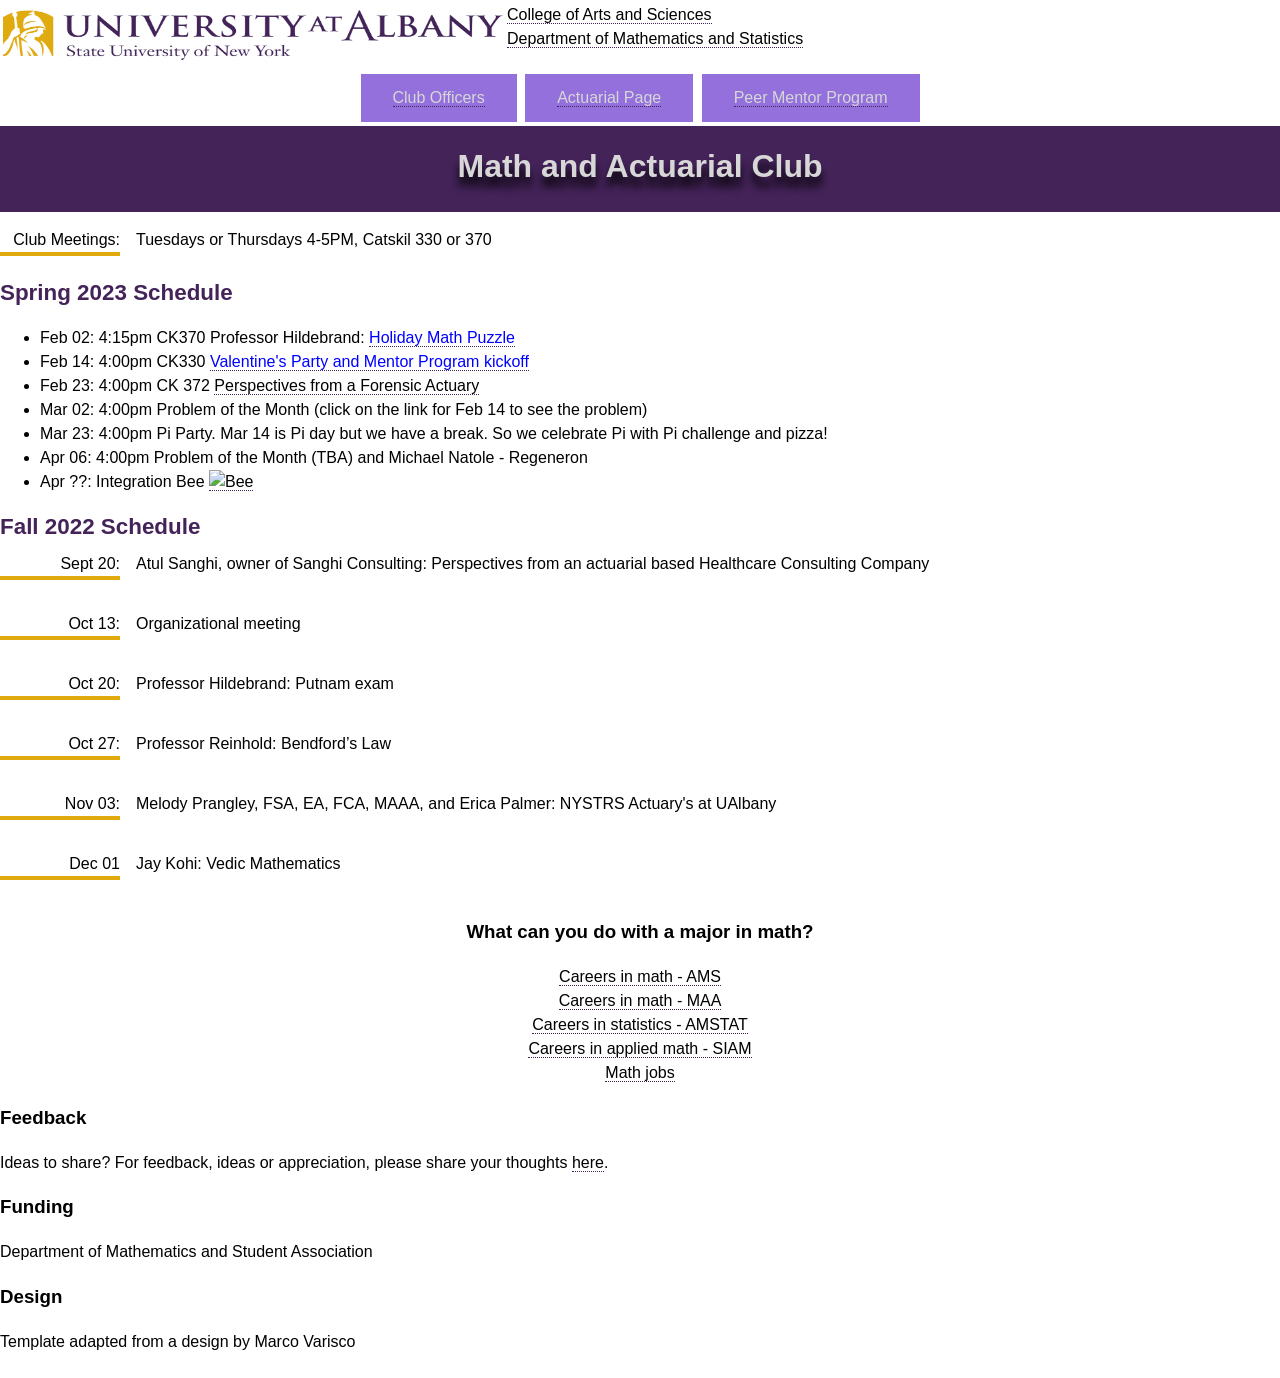
==== mathclub.html @ 8419740e "Update Fall 2022 schedule and add career links" ====
<!DOCTYPE html >


<html lang="en">
<head>
  <meta http-equiv="Content-Type" content="text/html; charset=UTF-8">
  
<title>Math & Actuarial Club Page</title>

 <link rel="shortcut icon" href="UAfavicon.ico">
  <link rel="stylesheet" href="seminar.css">

<meta name="author" content="Karin Reinhold">
<meta name="description" content="Math & Actuarial Club, University at Albany, SUNY.">
<meta name="keywords" content="math, mathematics, actuarial, statistics, undergraduate ">

<style>
.button {
  border: #442359;
  padding: 14px 28px;
  color: #d7d7d7;
  padding: 15px 32px;
  text-align: center;
  text-decoration: none;
  display: inline-block;
  font-size: 16px;
  margin: 4px 2px;
  cursor: pointer;
}

.button2 {background-color: #9370DB;   } /* lilac #E6E6FF */
</style>


</head>

<body >
<table>
  <tr><td>
<a href="https://www.albany.edu/"><img alt="University at Albany, SUNY" src="./UAlogo.png"      width="500" 
     height="50" ></a></td>
<td>
<p>
  <a href="https://www.albany.edu/cas/">College of Arts and&nbsp;Sciences</a><br>
  <a href="https://www.albany.edu/math/">Department of Mathematics and&nbsp;Statistics</a>
</p></td>
</tr></table>

<center>
<button class="button button2" color="#9F2B68;"><a href="ClubOfficers.html">Club Officers</a></button>

<button class="button button2"><a href="./ActuarialPage.html"> Actuarial Page </a></button>

<button class="button button2"><a href="./PeerMentorProgram.html">Peer Mentor Program</a></button>
</center>

<h1>Math and Actuarial Club</h1>

<dl >
   <dt>Club Meetings:</dt>
   <dd>Tuesdays or    Thursdays 4-5PM,   Catskil 330 or 370   </dd>
   
</dl>


<h2>Spring 2023 Schedule</h2>
<ul>
<li>Feb 02: 4:15pm CK370 Professor Hildebrand: 
<a style="color: blue" href="https://www.albany.edu/~reinhold/MathClub/MathClubFeb2-2023.pdf"> 
Holiday Math Puzzle</a></li> 

<li>Feb 14: 4:00pm CK330 
<a style="color: blue" href="https://www.albany.edu/~reinhold/MathClub/MathClubFeb14-2023.pdf">
  Valentine's Party and Mentor Program kickoff</a> </li>
<li>Feb 23: 4:00pm CK 372 <a href="MathClubFeb23-2023.pdf"> Perspectives from a Forensic Actuary</a> </li>
<li>Mar 02: 4:00pm Problem of the Month (click on the link for Feb 14 to see the problem)</li>
<li> Mar 23: 4:00pm Pi Party.  Mar 14 is Pi day but we have a break. So we celebrate Pi with Pi challenge and pizza! </li>
<li>Apr 06: 4:00pm Problem of the Month (TBA) and Michael Natole - Regeneron </li>
<li>Apr ??: Integration Bee <a href="./Bee-page.html"> <img alt="Bee" src="bee.png" width="50" height="50"></a></li>
</ul>



<h2>Fall 2022 Schedule</h2>
<dl>
  <dt>  Sept 20: </dt> 
 <dd>Atul Sanghi, owner of Sanghi Consulting: Perspectives from an actuarial based Healthcare Consulting Company </dd>
   <dd>&nbsp;</dd>
 
  <dt>Oct 13: </dt>  
 <dd> Organizational meeting </dd>
 <dd>&nbsp;</dd>

 <dt>Oct 20: </dt>
 <dd>Professor Hildebrand: Putnam exam</dd>
 <dd>&nbsp;</dd>
  
 <dt>Oct 27: </dt>
 <dd>Professor Reinhold: Bendford’s Law </dd>
 <dd>&nbsp;</dd>
  
 <dt>Nov 03: </dt> 
   <dd> Melody Prangley, FSA, EA, FCA, MAAA, and Erica Palmer: NYSTRS Actuary's at UAlbany</dd>
 <dd>&nbsp;</dd>
 
  <dt>Dec 01 </dt> 
  <dd> Jay Kohi: Vedic Mathematics</dd>
<dd>&nbsp;</dd>



<center>
<h3> What can you do with a major in math?</h3>
<a href="http://www.ams.org/careers">Careers in math - AMS </a><br>
<a href="http://www.maa.org/careers/index.html">Careers in math - MAA </a><br>
<a
href="http://www.amstat.org/careers/index.cfm?fuseaction=brochure">Careers
in statistics - AMSTAT </a><br>
<a href="http://www.siam.org/careers">Careers in applied math - SIAM </a><br>
<a href="http://www.math-jobs.com">Math jobs </a><br>

</center>

<h3> Feedback</h3>
Ideas to share?
For feedback, ideas or appreciation, please share your thoughts <a href="https://forms.gle/31p4h5zPuvWTNJSg9"> here</a>.

<h3>Funding</h3>
Department of Mathematics  and Student Association

<h3>Design</h3>
<nobr>Template adapted from a design by Marco Varisco</nobr>








</body></html>
---- seminar.css ----
html, body, p, h1, h2, img, dl, dt, dd {
  margin: 0;
  padding: 0;
}
body {
  color: black;
  background: white;
  font: 16px/1.5 -apple-system, BlinkMacSystemFont, "Segoe UI", Roboto, "Noto Sans", "Helvetica Neue", Arial, sans-serif;
}
h1, h2, label {
  font-weight: bold;
}
h1 {
  text-align: center;
  clear: both;
  font-size: 200%;
  color: #d7d7d7;
  background: #442359;
  text-shadow: 0em .3em .25em black;
  padding: .5em 1.2em .7em;
  margin-bottom: .5em;
}
h2, label {
  font-size: 140%;
  color: #442359;
}
label.radio {
  font-size: 100%;
}
input {
  margin-left: 1em;
}
p, form {
  margin-bottom: 1em;
}
.semesters {
  font-size: 80%;
}
.thissemester {
  color: #d7d7d7;
}
.thissemester::before {
  content: "▷ ";
  color: #e0aa0f;
}
a {
  text-decoration: none;
  cursor: pointer;
}
a:link, a:visited {
  color: inherit;
  border-bottom: 1px dotted #442359;
}
a:hover, a:active {
  color: #e0aa0f;
  background: #442359;
}
h1 > a:hover, h1 > a:active {
  color: inherit;
  background: inherit;
}
abbr, acronym {
  border-bottom: 1px dotted #000;
  cursor: help;
}
img {
  border: 0;
  vertical-align: bottom;
}
dl {
  margin: .5em 0 1.5em;
}
dl dt {
  float: left;
  text-align: right;
  width: 7.5em;
  border-bottom: 4px solid #e0aa0f;
}
dl dt.next {
  border-bottom-color: #442359;
}
dl dd {
  margin-left: 8.5em;
}
dd + dd {
  margin-bottom: .75em;
  font-style: italic;
}
dd.noseminar {
  font-variant: small-caps;
}
.canceled {
  text-decoration: line-through;
}
#wrap {
  margin: auto;
  padding: 10px;
  width: 800px;
}
#masthead img {
  width: 450px;
  height: 55px;
}
#masthead p:first-child {
  float: left;
  margin: 0 .25em -1em 0;
}
#masthead p:last-child {
  float: right;
  margin-top: .5em;
  text-align: right;
  font-weight: bold;
  color: #442359;
}
#main {
  float: left;
  width: 625px;
}
#side {
  float: right;
  width: 170px;
  padding: 0 0 10px 5px;
}
#side h2, #side p {
  text-align: right;
}
#side h2 + h2 {
  margin-top: 1rem;
}
#footer {
  clear: both;
  text-align: right;
  font-size: 92%;
  font-style: italic;
  padding: 1em 0 1em;
  border-top: 2px solid #442359;
}
::selection {
  background: #d7d7d7;
}
::-moz-selection {
  background: #d7d7d7;
}

@media print {
body {
  font-size: 15px;
}
a:link, a:visited, abbr, acronym {
  border: none;
}
a.printurl:link:after, a.printurl:visited:after {
  content: " [" attr(href) "]";
  font-size: 90%;
}
dl dt.next {
  border-bottom-color: #e0aa0f;
}
.noprint, #footer {
  display: none;
}
}
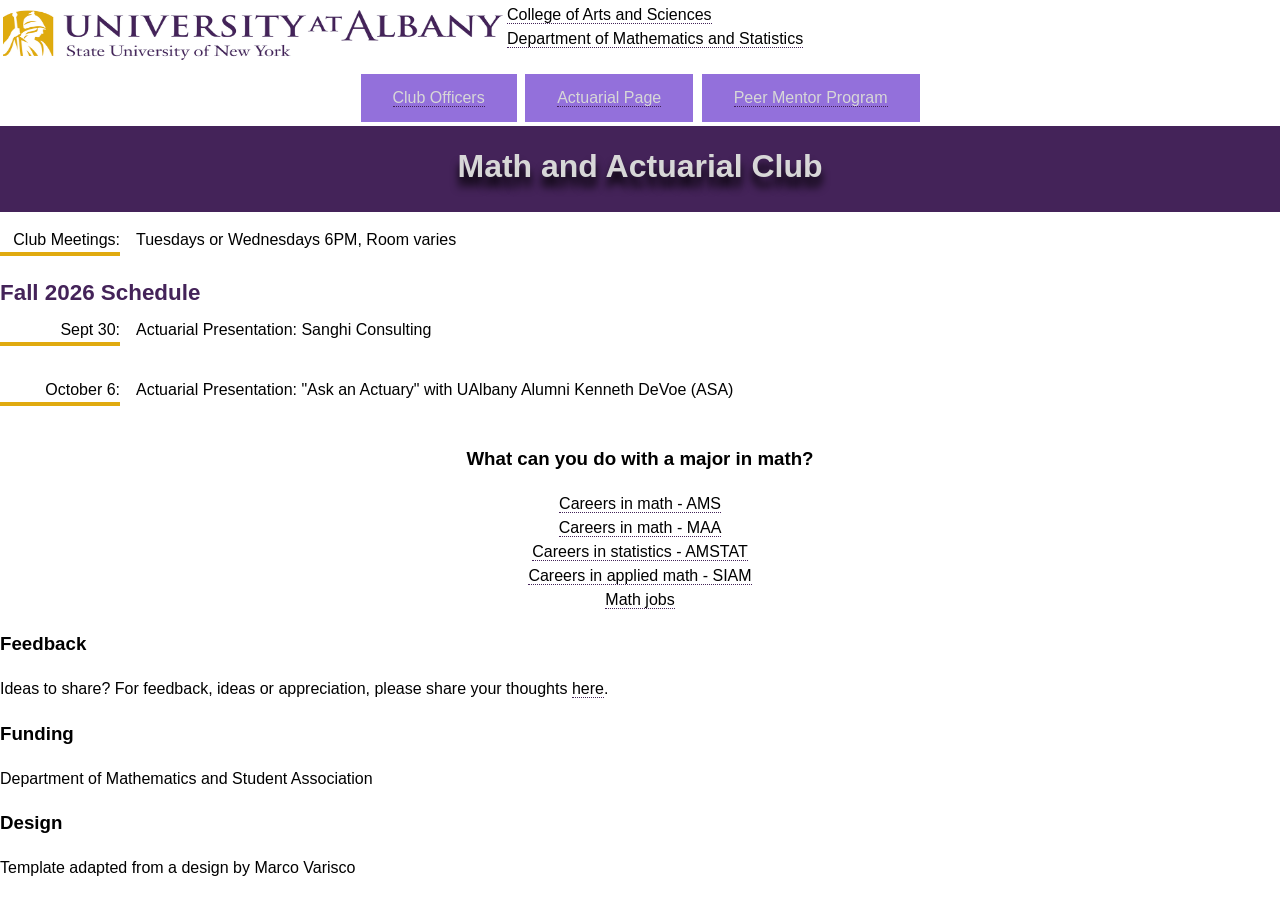
==== commit 98896c99: "Revise meeting times and update Fall 2026 schedule Updated meeting times and schedules for the Math " ====
--- a/mathclub.html
+++ b/mathclub.html
@@ -58,54 +58,23 @@
 
 <dl >
    <dt>Club Meetings:</dt>
-   <dd>Tuesdays or    Thursdays 4-5PM,   Catskil 330 or 370   </dd>
+   <dd>Tuesdays or    Wednesdays 6PM, Room varies   </dd>
    
 </dl>
 
 
-<h2>Spring 2023 Schedule</h2>
-<ul>
-<li>Feb 02: 4:15pm CK370 Professor Hildebrand: 
-<a style="color: blue" href="https://www.albany.edu/~reinhold/MathClub/MathClubFeb2-2023.pdf"> 
-Holiday Math Puzzle</a></li> 
 
-<li>Feb 14: 4:00pm CK330 
-<a style="color: blue" href="https://www.albany.edu/~reinhold/MathClub/MathClubFeb14-2023.pdf">
-  Valentine's Party and Mentor Program kickoff</a> </li>
-<li>Feb 23: 4:00pm CK 372 <a href="MathClubFeb23-2023.pdf"> Perspectives from a Forensic Actuary</a> </li>
-<li>Mar 02: 4:00pm Problem of the Month (click on the link for Feb 14 to see the problem)</li>
-<li> Mar 23: 4:00pm Pi Party.  Mar 14 is Pi day but we have a break. So we celebrate Pi with Pi challenge and pizza! </li>
-<li>Apr 06: 4:00pm Problem of the Month (TBA) and Michael Natole - Regeneron </li>
-<li>Apr ??: Integration Bee <a href="./Bee-page.html"> <img alt="Bee" src="bee.png" width="50" height="50"></a></li>
-</ul>
-
-
-
-<h2>Fall 2022 Schedule</h2>
+<h2>Fall 2026 Schedule</h2>
 <dl>
-  <dt>  Sept 20: </dt> 
- <dd>Atul Sanghi, owner of Sanghi Consulting: Perspectives from an actuarial based Healthcare Consulting Company </dd>
+  <dt>  Sept 30: </dt> 
+ <dd> Actuarial Presentation: Sanghi Consulting </dd>
    <dd>&nbsp;</dd>
  
-  <dt>Oct 13: </dt>  
- <dd> Organizational meeting </dd>
- <dd>&nbsp;</dd>
+    <dt>  October 6: </dt> 
+ <dd> Actuarial Presentation: "Ask an Actuary" with UAlbany Alumni Kenneth DeVoe (ASA)  </dd>
+   <dd>&nbsp;</dd>
 
- <dt>Oct 20: </dt>
- <dd>Professor Hildebrand: Putnam exam</dd>
- <dd>&nbsp;</dd>
-  
- <dt>Oct 27: </dt>
- <dd>Professor Reinhold: Bendford’s Law </dd>
- <dd>&nbsp;</dd>
-  
- <dt>Nov 03: </dt> 
-   <dd> Melody Prangley, FSA, EA, FCA, MAAA, and Erica Palmer: NYSTRS Actuary's at UAlbany</dd>
- <dd>&nbsp;</dd>
  
-  <dt>Dec 01 </dt> 
-  <dd> Jay Kohi: Vedic Mathematics</dd>
-<dd>&nbsp;</dd>
 
 
 
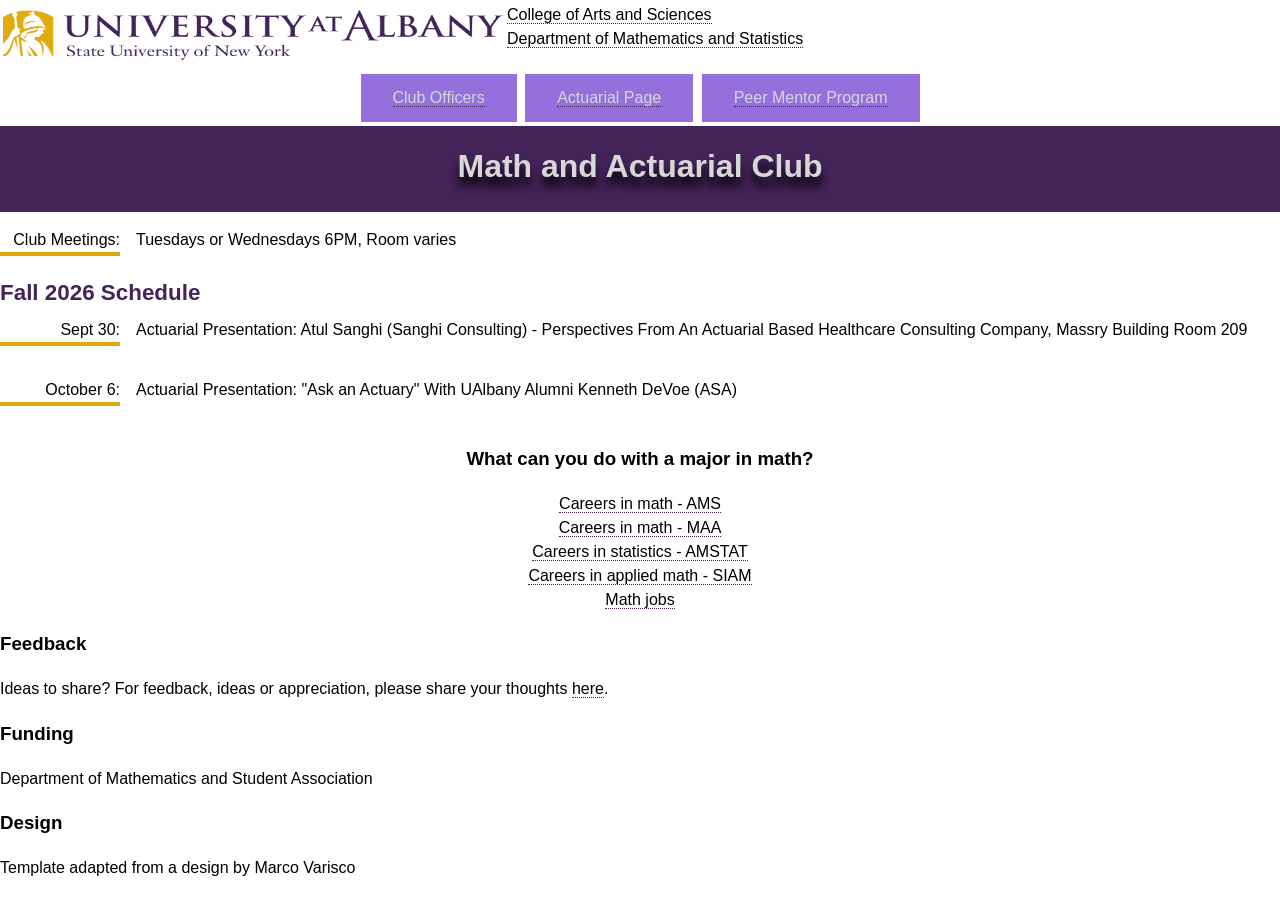
==== commit b28c635d: "Revise Actuarial Presentation descriptions Updated presentation details for the Fall 2026 schedule." ====
--- a/mathclub.html
+++ b/mathclub.html
@@ -67,11 +67,12 @@
 <h2>Fall 2026 Schedule</h2>
 <dl>
   <dt>  Sept 30: </dt> 
- <dd> Actuarial Presentation: Sanghi Consulting </dd>
+ <dd> Actuarial Presentation: Atul Sanghi (Sanghi Consulting) - Perspectives From An Actuarial Based Healthcare Consulting Company, Massry Building Room 209
+ </dd>
    <dd>&nbsp;</dd>
  
     <dt>  October 6: </dt> 
- <dd> Actuarial Presentation: "Ask an Actuary" with UAlbany Alumni Kenneth DeVoe (ASA)  </dd>
+ <dd> Actuarial Presentation: "Ask an Actuary" With UAlbany Alumni Kenneth DeVoe (ASA)  </dd>
    <dd>&nbsp;</dd>
 
  
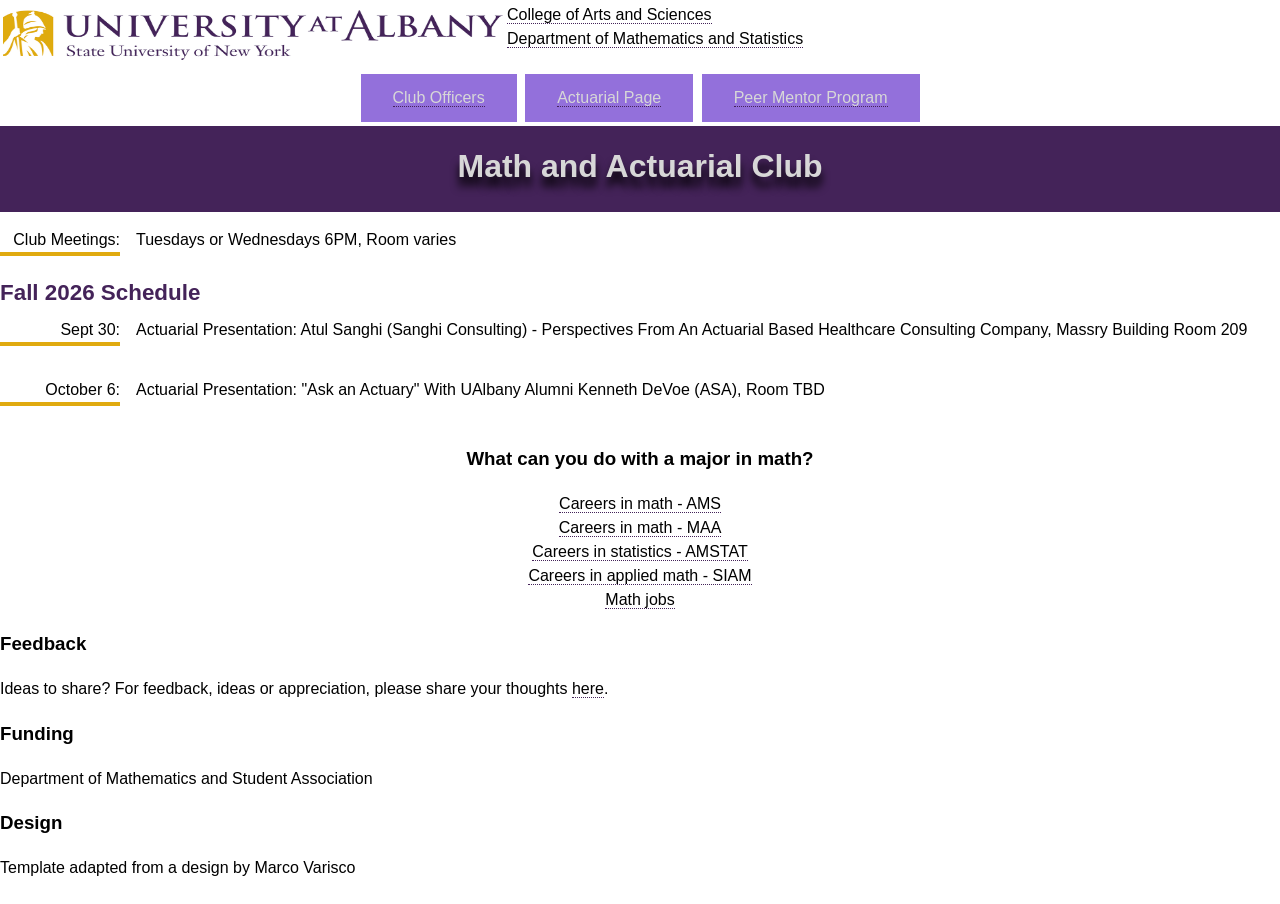
==== commit 212b4c25: "Add room information to actuarial presentation details" ====
--- a/mathclub.html
+++ b/mathclub.html
@@ -72,7 +72,7 @@
    <dd>&nbsp;</dd>
  
     <dt>  October 6: </dt> 
- <dd> Actuarial Presentation: "Ask an Actuary" With UAlbany Alumni Kenneth DeVoe (ASA)  </dd>
+ <dd> Actuarial Presentation: "Ask an Actuary" With UAlbany Alumni Kenneth DeVoe (ASA), Room TBD  </dd>
    <dd>&nbsp;</dd>
 
  
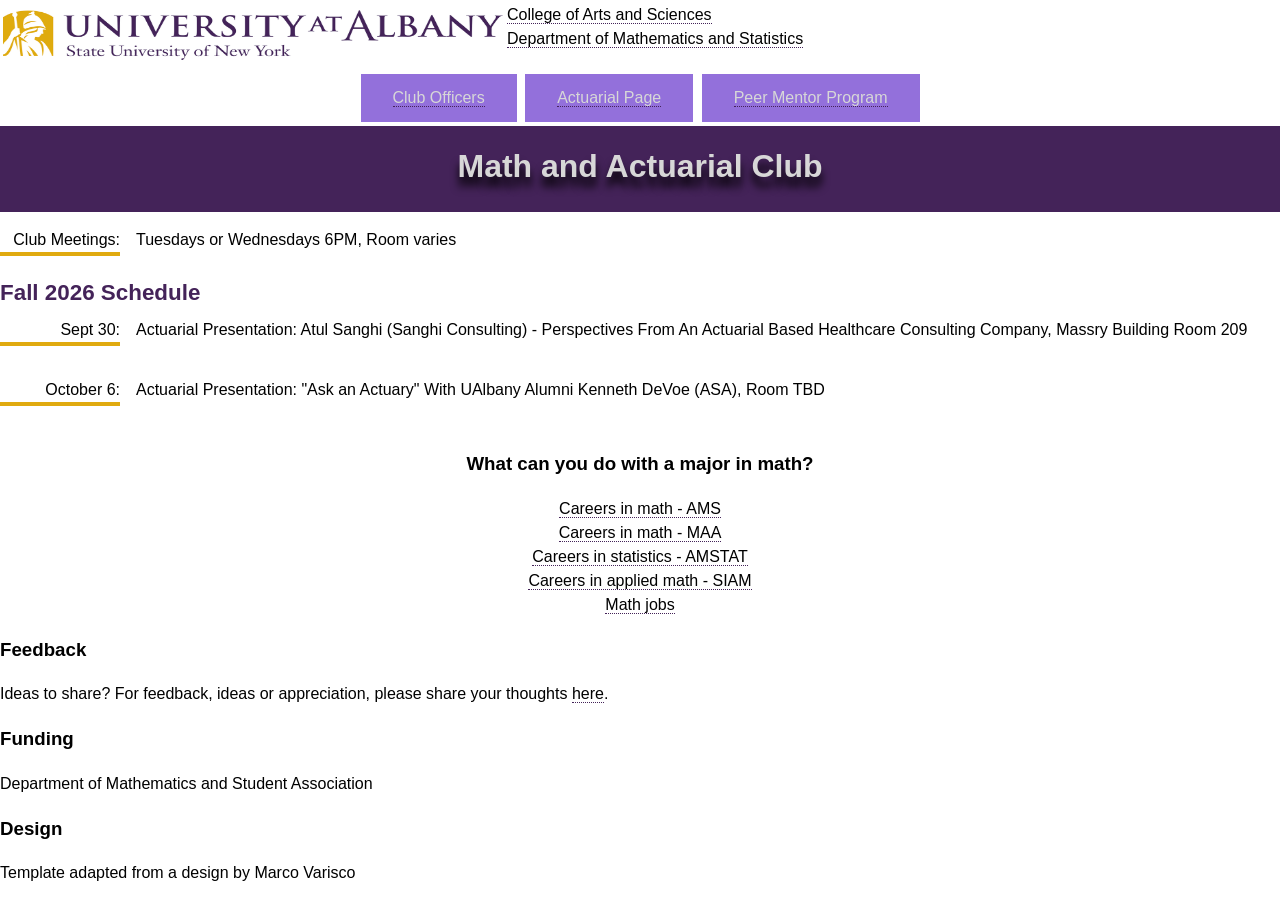
==== commit aaa609d5: "Fix HTML formatting in mathclub.html" ====
--- a/mathclub.html
+++ b/mathclub.html
@@ -74,6 +74,7 @@
     <dt>  October 6: </dt> 
  <dd> Actuarial Presentation: "Ask an Actuary" With UAlbany Alumni Kenneth DeVoe (ASA), Room TBD  </dd>
    <dd>&nbsp;</dd>
+</dl>
 
  
 
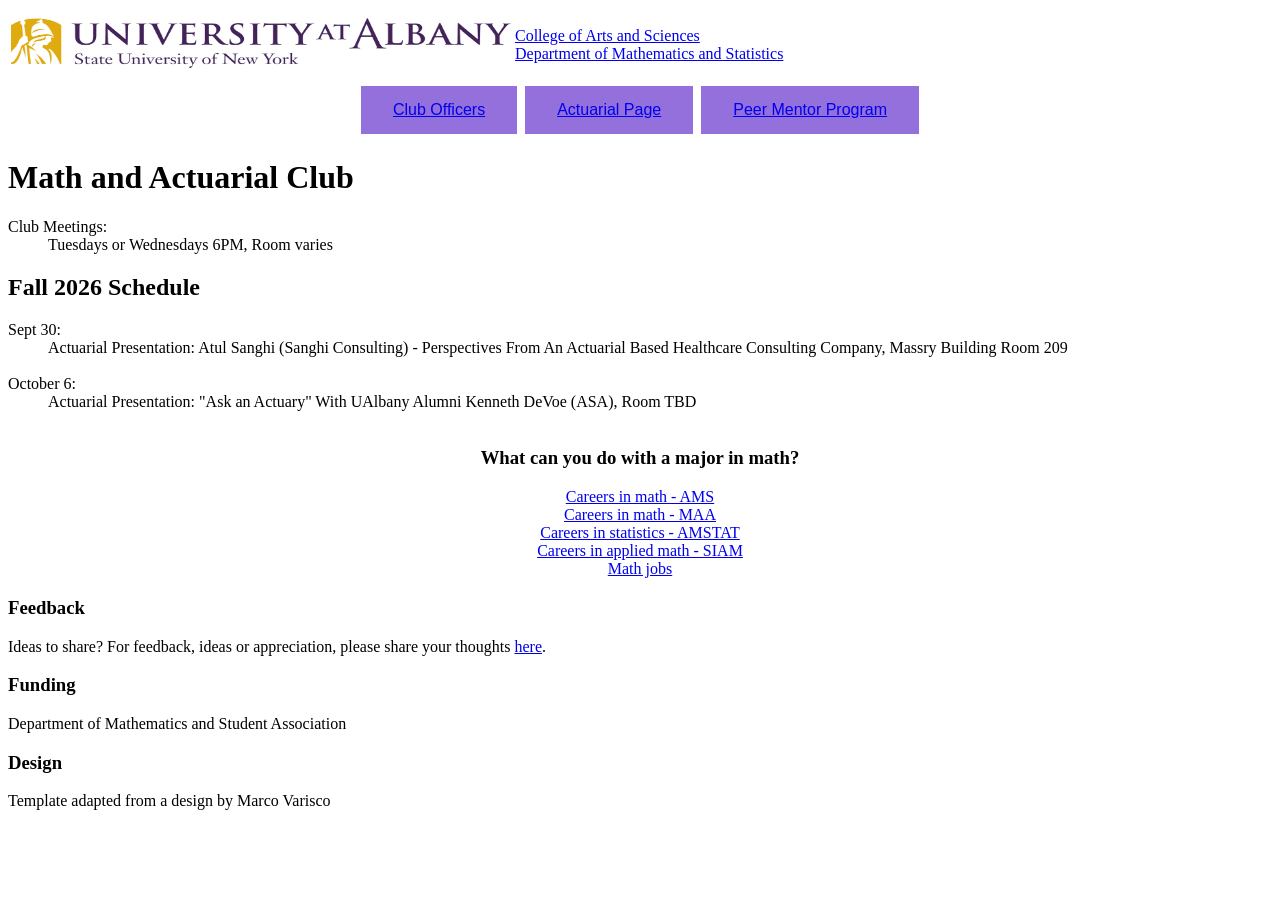
==== commit b5fb1501: "Update stylesheet link in mathclub.html" ====
--- a/mathclub.html
+++ b/mathclub.html
@@ -8,7 +8,7 @@
 <title>Math & Actuarial Club Page</title>
 
  <link rel="shortcut icon" href="UAfavicon.ico">
-  <link rel="stylesheet" href="seminar.css">
+  <link rel="stylesheet" href="UMAC.CSS">
 
 <meta name="author" content="Karin Reinhold">
 <meta name="description" content="Math & Actuarial Club, University at Albany, SUNY.">
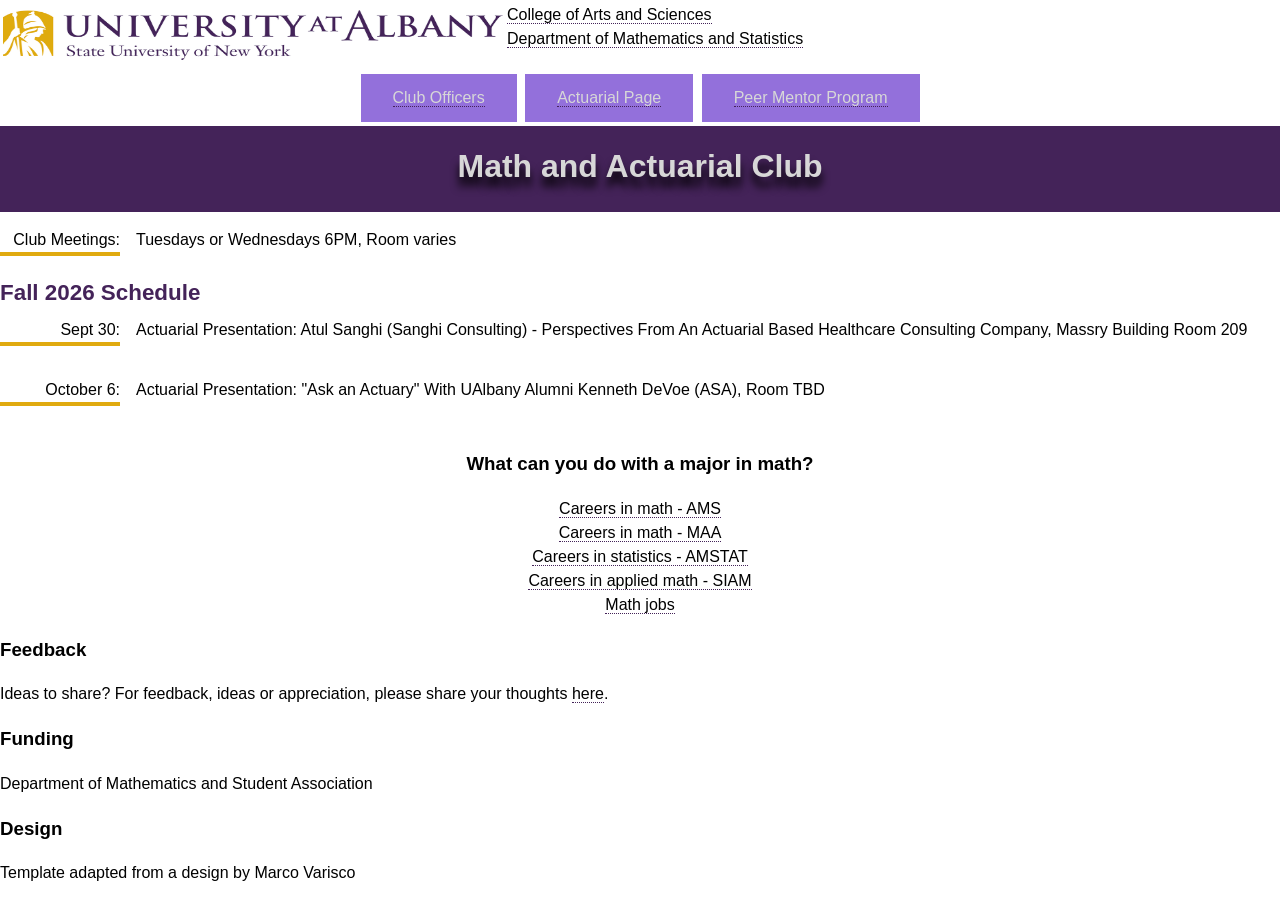
==== commit cdc99f2c: "Fix stylesheet link case sensitivity" ====
--- a/mathclub.html
+++ b/mathclub.html
@@ -8,7 +8,7 @@
 <title>Math & Actuarial Club Page</title>
 
  <link rel="shortcut icon" href="UAfavicon.ico">
-  <link rel="stylesheet" href="UMAC.CSS">
+  <link rel="stylesheet" href="UMAC.css">
 
 <meta name="author" content="Karin Reinhold">
 <meta name="description" content="Math & Actuarial Club, University at Albany, SUNY.">
--- a/UMAC.css
+++ b/UMAC.css
@@ -0,0 +1,162 @@
+html, body, p, h1, h2, img, dl, dt, dd {
+  margin: 0;
+  padding: 0;
+}
+body {
+  color: black;
+  background: white;
+  font: 16px/1.5 -apple-system, BlinkMacSystemFont, "Segoe UI", Roboto, "Noto Sans", "Helvetica Neue", Arial, sans-serif;
+}
+h1, h2, label {
+  font-weight: bold;
+}
+h1 {
+  text-align: center;
+  clear: both;
+  font-size: 200%;
+  color: #d7d7d7;
+  background: #442359;
+  text-shadow: 0em .3em .25em black;
+  padding: .5em 1.2em .7em;
+  margin-bottom: .5em;
+}
+h2, label {
+  font-size: 140%;
+  color: #442359;
+}
+label.radio {
+  font-size: 100%;
+}
+input {
+  margin-left: 1em;
+}
+p, form {
+  margin-bottom: 1em;
+}
+.semesters {
+  font-size: 80%;
+}
+.thissemester {
+  color: #d7d7d7;
+}
+.thissemester::before {
+  content: "▷ ";
+  color: #e0aa0f;
+}
+a {
+  text-decoration: none;
+  cursor: pointer;
+}
+a:link, a:visited {
+  color: inherit;
+  border-bottom: 1px dotted #442359;
+}
+a:hover, a:active {
+  color: #e0aa0f;
+  background: #442359;
+}
+h1 > a:hover, h1 > a:active {
+  color: inherit;
+  background: inherit;
+}
+abbr, acronym {
+  border-bottom: 1px dotted #000;
+  cursor: help;
+}
+img {
+  border: 0;
+  vertical-align: bottom;
+}
+dl {
+  margin: .5em 0 1.5em;
+}
+dl dt {
+  float: left;
+  text-align: right;
+  width: 7.5em;
+  border-bottom: 4px solid #e0aa0f;
+}
+dl dt.next {
+  border-bottom-color: #442359;
+}
+dl dd {
+  margin-left: 8.5em;
+}
+dd + dd {
+  margin-bottom: .75em;
+  font-style: italic;
+}
+dd.noseminar {
+  font-variant: small-caps;
+}
+.canceled {
+  text-decoration: line-through;
+}
+#wrap {
+  margin: auto;
+  padding: 10px;
+  width: 800px;
+}
+#masthead img {
+  width: 450px;
+  height: 55px;
+}
+#masthead p:first-child {
+  float: left;
+  margin: 0 .25em -1em 0;
+}
+#masthead p:last-child {
+  float: right;
+  margin-top: .5em;
+  text-align: right;
+  font-weight: bold;
+  color: #442359;
+}
+#main {
+  float: left;
+  width: 625px;
+}
+#side {
+  float: right;
+  width: 170px;
+  padding: 0 0 10px 5px;
+}
+#side h2, #side p {
+  text-align: right;
+}
+#side h2 + h2 {
+  margin-top: 1rem;
+}
+#footer {
+  clear: both;
+  text-align: right;
+  font-size: 92%;
+  font-style: italic;
+  padding: 1em 0 1em;
+  border-top: 2px solid #442359;
+}
+::selection {
+  background: #d7d7d7;
+}
+::-moz-selection {
+  background: #d7d7d7;
+}
+
+@media print {
+body {
+  font-size: 15px;
+}
+a:link, a:visited, abbr, acronym {
+  border: none;
+}
+a.printurl:link:after, a.printurl:visited:after {
+  content: " [" attr(href) "]";
+  font-size: 90%;
+}
+dl dt.next {
+  border-bottom-color: #e0aa0f;
+}
+.noprint, #footer {
+  display: none;
+}
+}
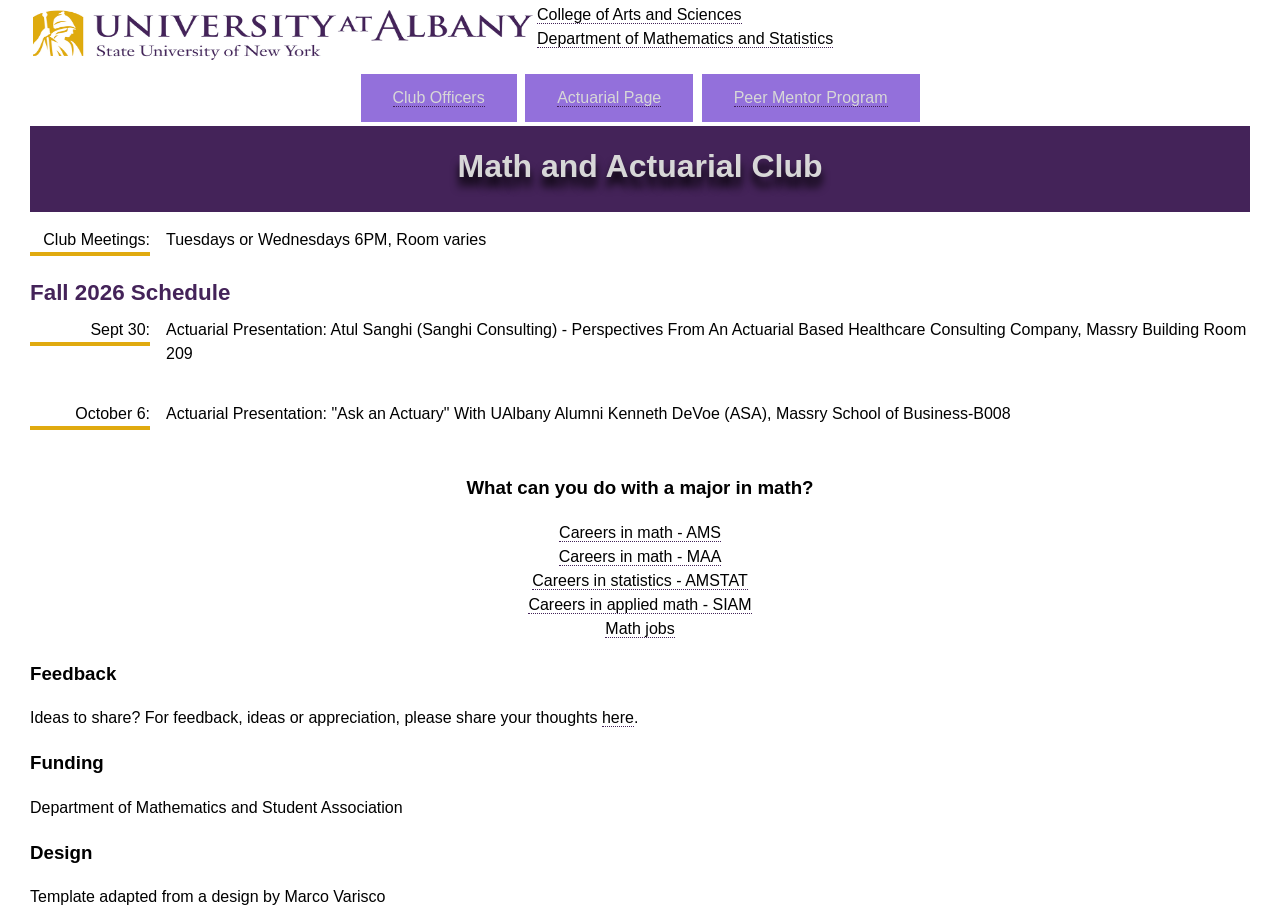
==== commit de841c27: "Update mathclub.html" ====
--- a/mathclub.html
+++ b/mathclub.html
@@ -72,7 +72,7 @@
    <dd>&nbsp;</dd>
  
     <dt>  October 6: </dt> 
- <dd> Actuarial Presentation: "Ask an Actuary" With UAlbany Alumni Kenneth DeVoe (ASA), Room TBD  </dd>
+ <dd> Actuarial Presentation: "Ask an Actuary" With UAlbany Alumni Kenneth DeVoe (ASA), Massry School of Business-B008 </dd>
    <dd>&nbsp;</dd>
 </dl>
 
--- a/UMAC.css
+++ b/UMAC.css
@@ -6,6 +6,8 @@
   color: black;
   background: white;
   font: 16px/1.5 -apple-system, BlinkMacSystemFont, "Segoe UI", Roboto, "Noto Sans", "Helvetica Neue", Arial, sans-serif;
+    margin-left: 30px;
+    margin-right: 30px;
 }
 h1, h2, label {
   font-weight: bold;
